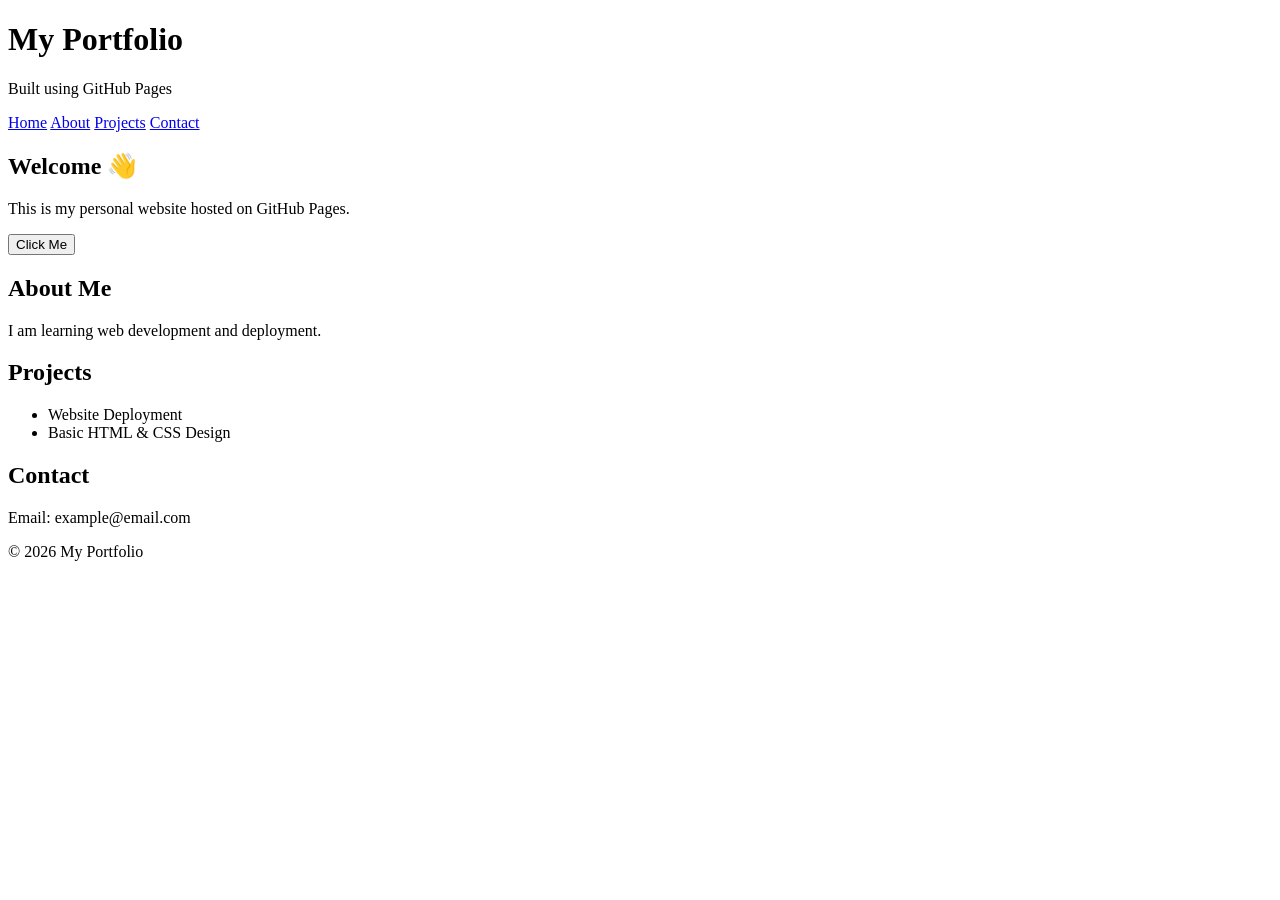
==== RepoIndex.html @ 982cd901 "Add files via upload" ====
<!DOCTYPE html>
<html lang="en">
<head>
    <meta charset="UTF-8">
    <meta name="viewport" content="width=device-width, initial-scale=1.0">
    <title>My Portfolio</title>

    <link rel="stylesheet" href="style.css">
</head>

<body>

<header>
    <h1>My Portfolio</h1>
    <p>Built using GitHub Pages</p>
</header>

<nav>
    <a href="#home">Home</a>
    <a href="#about">About</a>
    <a href="#projects">Projects</a>
    <a href="#contact">Contact</a>
</nav>

<section id="home" class="container">
    <div class="card">
        <h2>Welcome 👋</h2>
        <p>This is my personal website hosted on GitHub Pages.</p>
        <button onclick="showMessage()">Click Me</button>
    </div>
</section>

<section id="about" class="container">
    <div class="card">
        <h2>About Me</h2>
        <p>I am learning web development and deployment.</p>
    </div>
</section>

<section id="projects" class="container">
    <div class="card">
        <h2>Projects</h2>
        <ul>
            <li>Website Deployment</li>
            <li>Basic HTML & CSS Design</li>
        </ul>
    </div>
</section>

<section id="contact" class="container">
    <div class="card">
        <h2>Contact</h2>
        <p>Email: example@email.com</p>
    </div>
</section>

<footer>
    <p>© 2026 My Portfolio</p>
</footer>

<script src="script.js"></script>

</body>
</html>
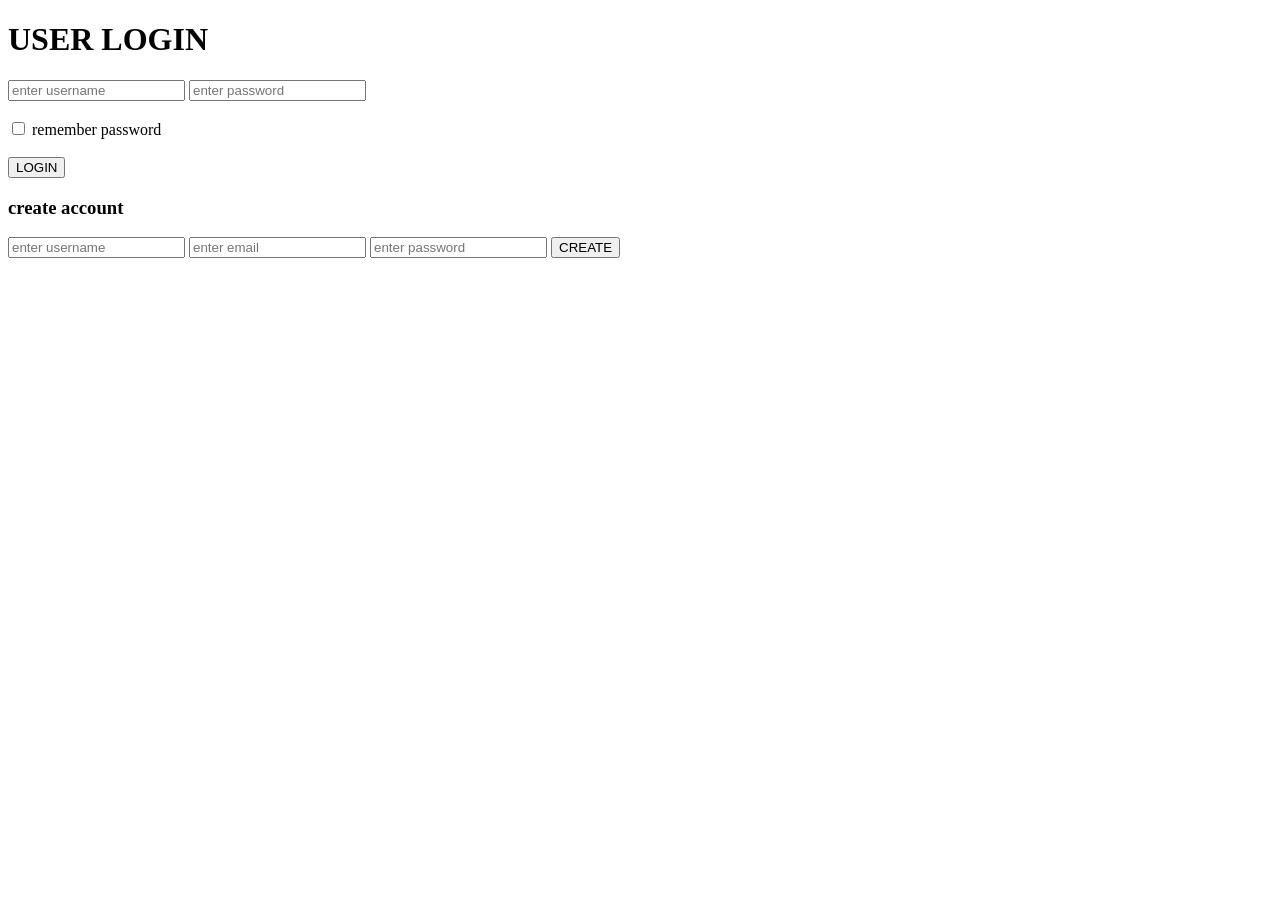
==== commit a09079c9: "Add files via upload" ====
--- a/RepoIndex.html
+++ b/RepoIndex.html
@@ -1,62 +1,30 @@
 <!DOCTYPE html>
-<html lang="en">
+<html>
 <head>
-    <meta charset="UTF-8">
-    <meta name="viewport" content="width=device-width, initial-scale=1.0">
-    <title>My Portfolio</title>
-
+    <title>Login / Register</title>
     <link rel="stylesheet" href="style.css">
 </head>
 
 <body>
 
-<header>
-    <h1>My Portfolio</h1>
-    <p>Built using GitHub Pages</p>
-</header>
+<h1>USER LOGIN</h1>
 
-<nav>
-    <a href="#home">Home</a>
-    <a href="#about">About</a>
-    <a href="#projects">Projects</a>
-    <a href="#contact">Contact</a>
-</nav>
+<input type="text" placeholder="enter username">
+<input type="password" placeholder="enter password"><br><br>
 
-<section id="home" class="container">
-    <div class="card">
-        <h2>Welcome 👋</h2>
-        <p>This is my personal website hosted on GitHub Pages.</p>
-        <button onclick="showMessage()">Click Me</button>
-    </div>
-</section>
+<label>
+    <input type="checkbox"> remember password
+</label><br><br>
 
-<section id="about" class="container">
-    <div class="card">
-        <h2>About Me</h2>
-        <p>I am learning web development and deployment.</p>
-    </div>
-</section>
+<button>LOGIN</button>
 
-<section id="projects" class="container">
-    <div class="card">
-        <h2>Projects</h2>
-        <ul>
-            <li>Website Deployment</li>
-            <li>Basic HTML & CSS Design</li>
-        </ul>
-    </div>
-</section>
+<h3>create account</h3>
 
-<section id="contact" class="container">
-    <div class="card">
-        <h2>Contact</h2>
-        <p>Email: example@email.com</p>
-    </div>
-</section>
+<input type="text" placeholder="enter username">
+<input type="email" placeholder="enter email">
+<input type="password" placeholder="enter password">
 
-<footer>
-    <p>© 2026 My Portfolio</p>
-</footer>
+<button>CREATE</button>
 
 <script src="script.js"></script>
 
